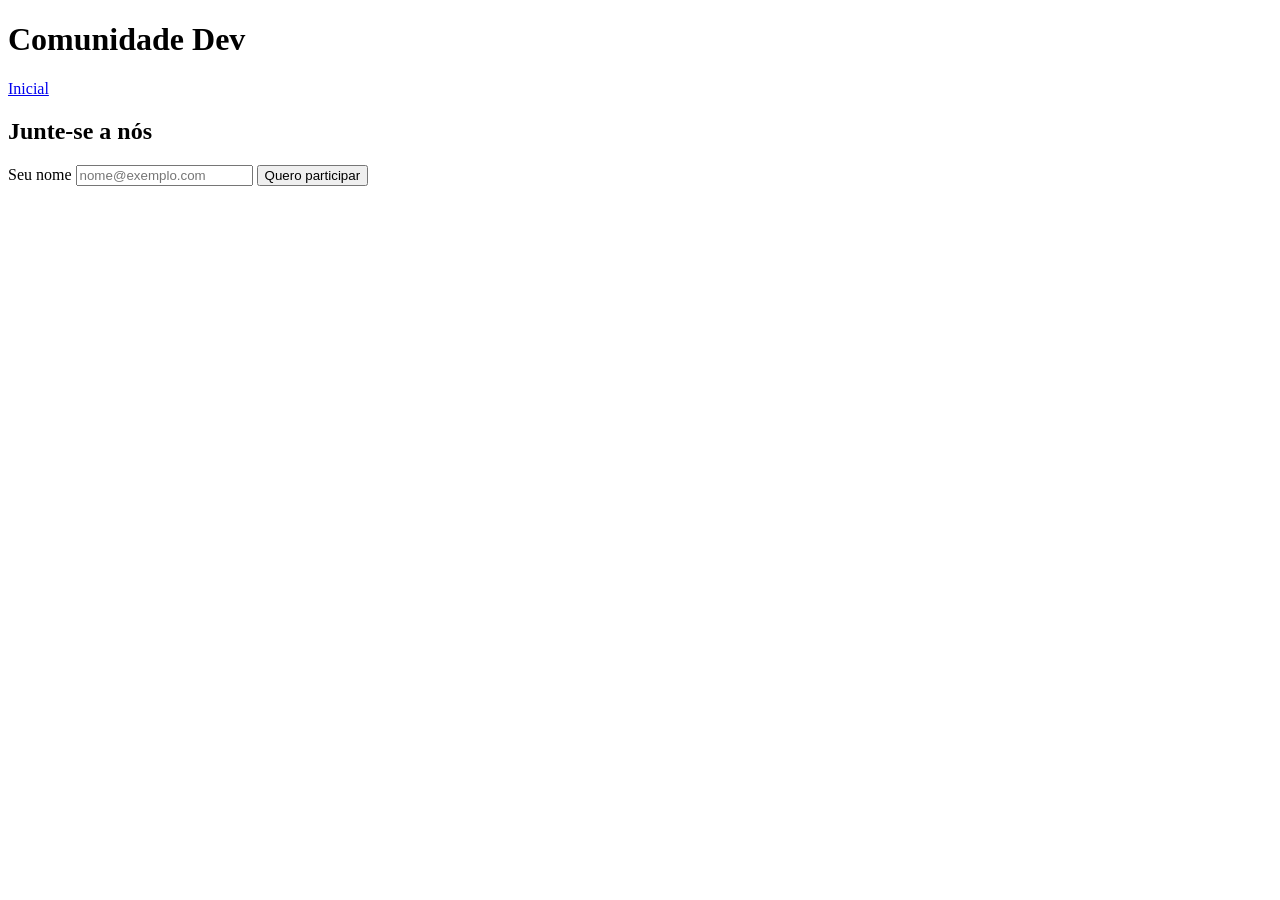
==== pages/cadastro.html @ 7d11ad2e "Atualização do cadastro" ====
<!doctype html>
<html lang="pt-BR">
  <head>
    <meta charset="UTF-8" />
    <meta name="viewport" content="width=device-width, initial-scale=1.0" />
    <title>Comunidade Dev - Parte 1</title>
    <link rel="stylesheet" href="../css/styles.css" />
  </head>
  <body>
     <header class="cabecalho-principal">
        <h1 class="titulo-site">Comunidade Dev</h1>
    <nav class="menu-navegacao">
      <a href="../index.html" class="link-menu">Inicial</a>
    </nav>
    <main class="conteudo-principal">
        <h2 class="subtitulo">Junte-se a nós</h2>
        <form class="formulario-cadastro">
            <label for="nome" class="rotulo-campo">Seu nome</label>
            <input type="text" id="nome" class="campo-entrada" placeholder="nome@exemplo.com">

            <button type="submit" class="botao-enviar">Quero participar</button>

        </form>

    </header>
       
      </main>
    </div>
  </body>
</html>
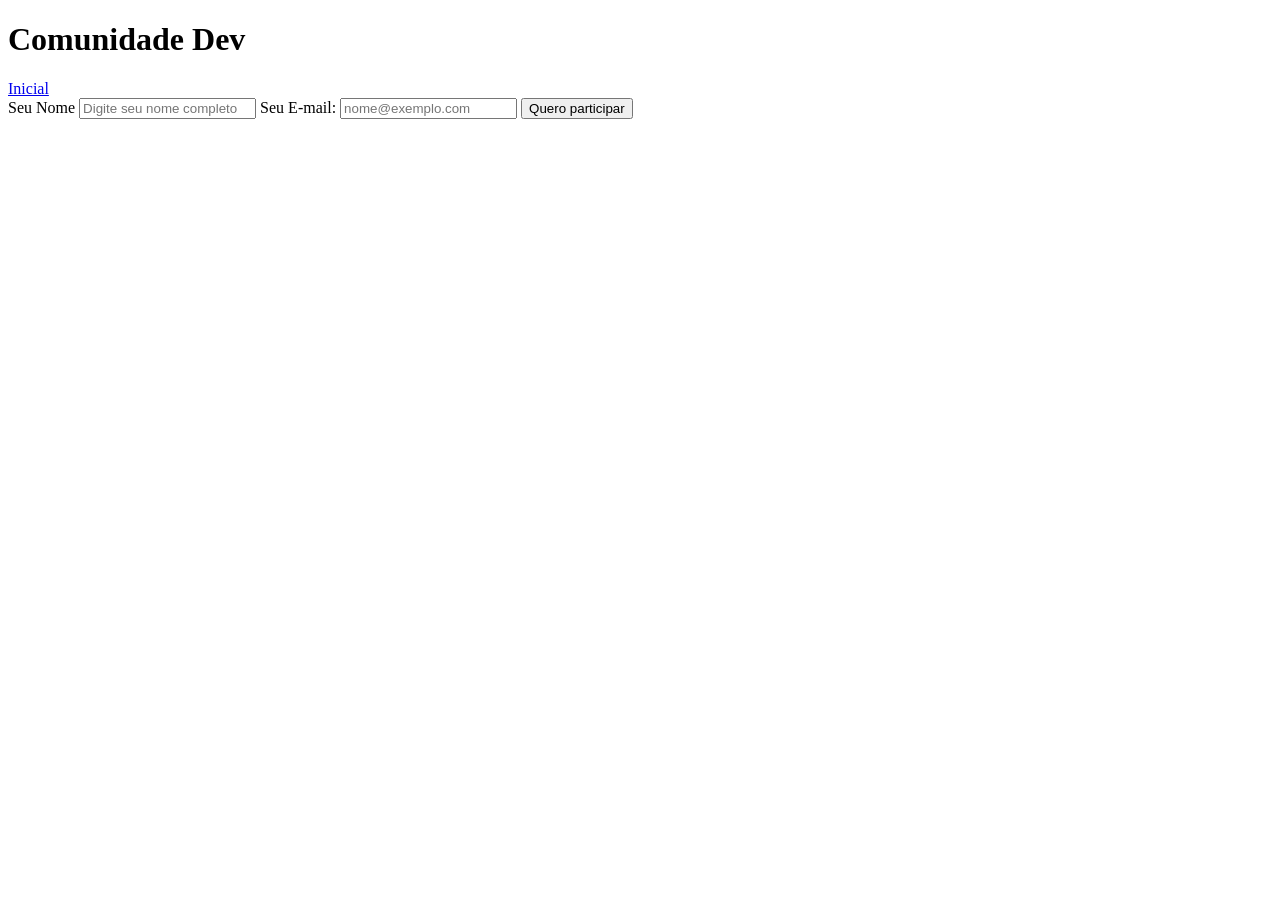
==== commit a1fe1ec2: "Atualização do cadastro" ====
--- a/pages/cadastro.html
+++ b/pages/cadastro.html
@@ -12,19 +12,16 @@
     <nav class="menu-navegacao">
       <a href="../index.html" class="link-menu">Inicial</a>
     </nav>
-    <main class="conteudo-principal">
-        <h2 class="subtitulo">Junte-se a nós</h2>
-        <form class="formulario-cadastro">
-            <label for="nome" class="rotulo-campo">Seu nome</label>
-            <input type="text" id="nome" class="campo-entrada" placeholder="nome@exemplo.com">
+ <main class="formulario-cadastro">
+    <label for="nome" class="rotulo-campo">Seu Nome</label>
+    <input type="text" id="nome" class="campo-entrada" placeholder="Digite seu nome completo">
 
-            <button type="submit" class="botao-enviar">Quero participar</button>
+    <label for="email" class="rotulo-campo">Seu E-mail:</label>
+    <input type="email" id="email" class="campo-entrada" placeholder="nome@exemplo.com">
 
-        </form>
-
-    </header>
-       
-      </main>
+    <button type="submit" class="botao-enviar">Quero participar</button>
+ </form>
+ </main>
     </div>
   </body>
 </html>
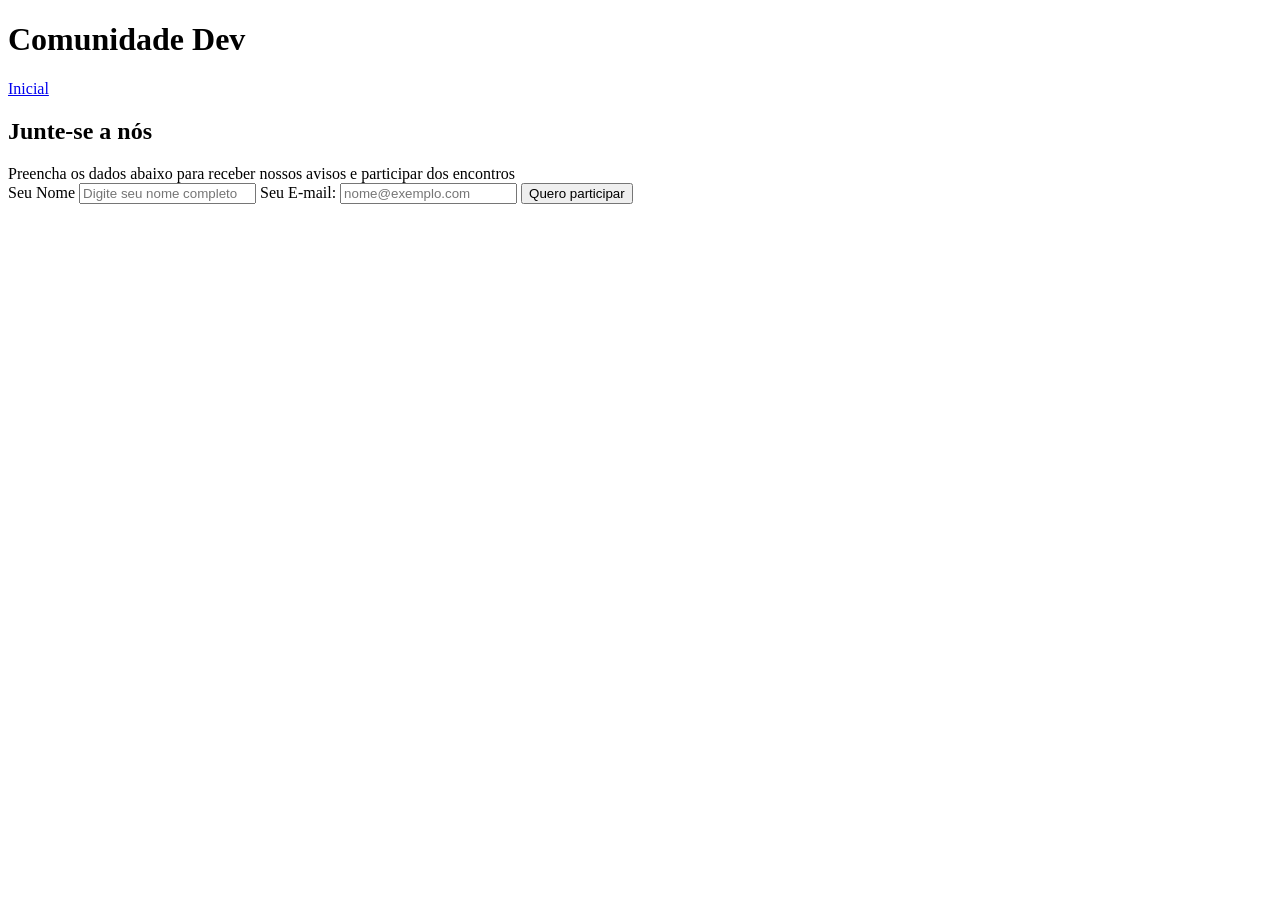
==== commit 2ae03abb: "Criar estrutura inicial de pastas e arquivos" ====
--- a/pages/cadastro.html
+++ b/pages/cadastro.html
@@ -4,15 +4,19 @@
     <meta charset="UTF-8" />
     <meta name="viewport" content="width=device-width, initial-scale=1.0" />
     <title>Comunidade Dev - Parte 1</title>
-    <link rel="stylesheet" href="../css/styles.css" />
+    <link rel="stylesheet" href="../css/style.css">
   </head>
   <body>
      <header class="cabecalho-principal">
         <h1 class="titulo-site">Comunidade Dev</h1>
-    <nav class="menu-navegacao">
-      <a href="../index.html" class="link-menu">Inicial</a>
-    </nav>
- <main class="formulario-cadastro">
+      <nav class="menu-navegacao">
+        <a href="../index.html" class="link-menu">Inicial</a>
+      </nav>
+     </header>
+ <main class="conteudo-principal">
+  <h2 class="subtitulo">Junte-se a nós</h2>
+    <a>Preencha os dados abaixo para receber nossos avisos e participar dos encontros</a>
+  <form class="formulario-cadastro">
     <label for="nome" class="rotulo-campo">Seu Nome</label>
     <input type="text" id="nome" class="campo-entrada" placeholder="Digite seu nome completo">
 
